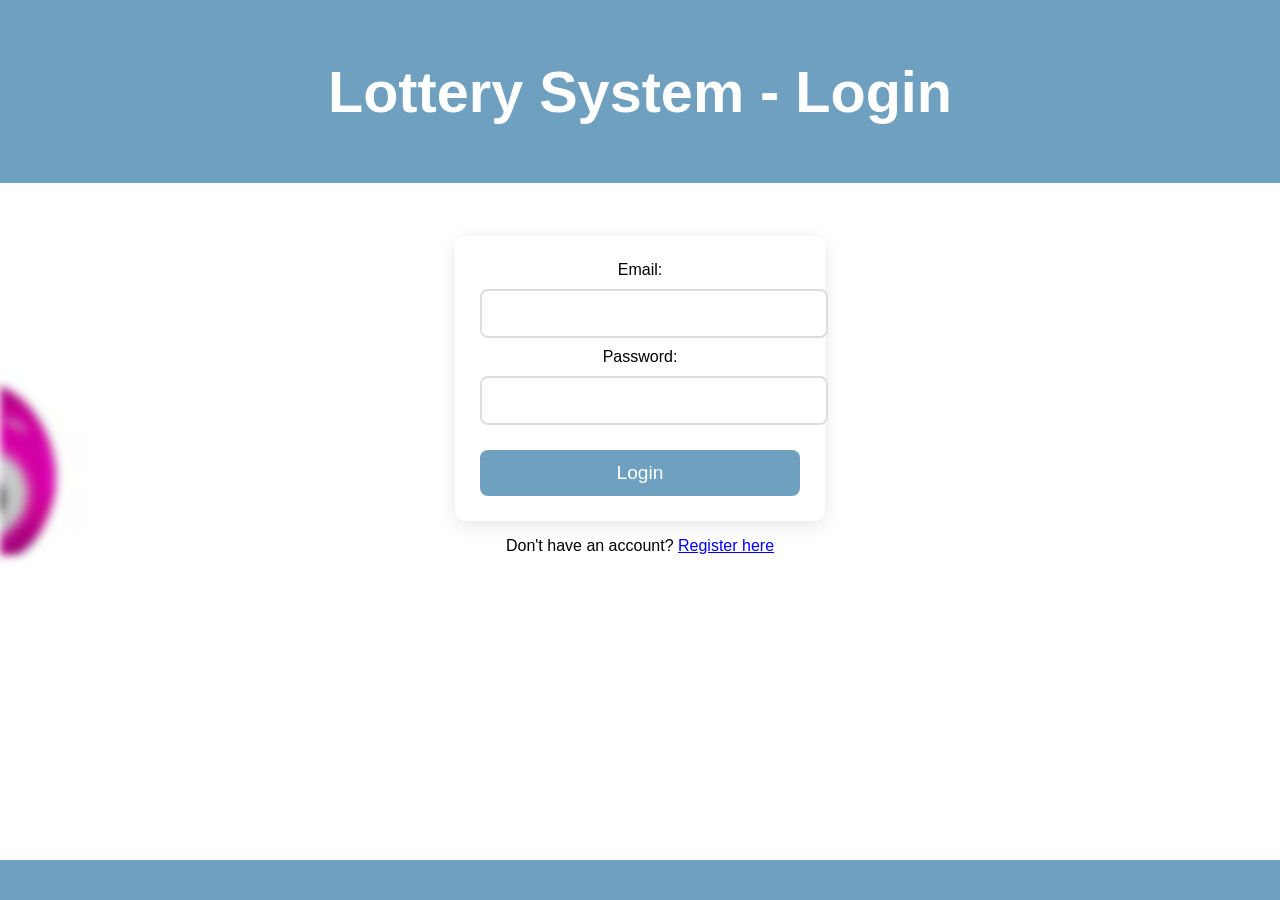
==== login.html @ 1b4aa13b "Complete" ====
<!DOCTYPE html>
<html lang="en">
<head>
    <meta charset="UTF-8">
    <meta name="viewport" content="width=device-width, initial-scale=1.0">
    <title>Login</title>
    <link rel="stylesheet" href="styles.css">
</head>
<body>
    <header>
        <h1>Lottery System - Login</h1>
    </header>

    <main>
        <form id="login-form">
            <label for="login-email">Email:</label>
            <input type="email" id="login-email" required>

            <label for="login-password">Password:</label>
            <input type="password" id="login-password" required>

            <button type="submit" class="btn">Login</button>
        </form>
        <p>Don't have an account? <a href="register.html">Register here</a></p>
    </main>

    <footer>
        <p></p>
    </footer>

    <script src="script.js"></script>
</body>
</html>
---- styles.css ----
/* Global Styles */
body {
    font-family: 'Segoe UI', Tahoma, Geneva, Verdana, sans-serif;
    text-align: center;
    margin: 0;
    padding: 0;
    position: relative;
}

body::before {
    content: '';
    position: absolute;
    top: 0;
    left: 0;
    width: 100%;
    height: 100%;
    background-image: url('images/w2.png'); /* Set your background image here */
    background-size: cover; /* Ensure the background image covers the entire page */
    background-position: center center; /* Center the image */
    background-attachment: fixed; /* Keep the background fixed when scrolling */
    filter: blur(4px); /* Apply the blur effect */
    z-index: -1; /* Ensure it's behind the content */
}

/* Header */
header {
    background-color: rgba(76, 137, 175, 0.8); /* Semi-transparent green background for header */
    color: white;
    padding: 20px;
    font-size: 1.8em;
    border-bottom: 3px solid #fff;
}

/* Main Content */
main {
    margin-top: 50px;
}

/* Buttons */
.btn {
    display: inline-block;
    background-color: rgba(76, 137, 175, 0.8); /* Soft coral button color */
    color: white;
    padding: 12px 24px;
    text-decoration: none;
    font-size: 1.2em;
    border-radius: 8px;
    margin-top: 15px;
    transition: background-color 0.3s ease;
}

.btn:hover {
    background-color: #ff4f42; /* Darker coral on hover */
}

/* Style for the "Generate Winning Numbers" button */
#draw-btn {
    margin-top: 25px;
    background-color:rgba(76, 137, 175, 0.8); /* Green for winning numbers button */
}

#draw-btn:hover {
    background-color: rgba(76, 137, 175, 0.8); /* Slightly darker green on hover */
}

/* Lottery Input Fields */
.numbers input {
    width: 55px;
    padding: 8px;
    margin: 8px;
    text-align: center;
    font-size: 1.1em;
    border-radius: 5px;
    border: 2px solid #ddd;
    transition: border-color 0.3s ease;
}

.numbers input:focus {
    border-color:rgba(76, 137, 175, 0.8); /* Green focus state */
}

/* Footer */
footer {
    position: fixed;
    bottom: 0;
    width: 100%;
    background-color:rgba(76, 137, 175, 0.8);
    color: white;
    padding: 12px 0;
}

/* Form Styles */
form {
    width: 320px;
    margin: auto;
    padding: 25px;
    background: rgba(255, 255, 255, 0.85); /* White background with slight transparency */
    border-radius: 10px;
    box-shadow: 0px 4px 20px rgba(0, 0, 0, 0.1);
    transition: transform 0.3s ease-in-out;
}

form:hover {
    transform: scale(1.02);
}

/* Input Fields and Buttons in Forms */
input {
    width: 100%;
    padding: 12px;
    margin: 10px 0;
    border: 2px solid #ddd;
    border-radius: 8px;
    font-size: 1.1em;
    transition: border-color 0.3s ease;
}

input:focus {
    border-color:rgba(76, 137, 175, 0.8);
}

button {
    width: 100%;
    padding: 12px;
    background: #007bff;
    color: white;
    border: none;
    border-radius: 8px;
    cursor: pointer;
    font-size: 1.1em;
    transition: background-color 0.3s ease;
}

button:hover {
    background: #0056b3;
}

/* Result Box */
#result {
    font-size: 1.2em;
    margin-top: 25px;
    padding: 15px;
    background: rgba(255, 255, 255, 0.85); /* Slightly transparent white */
    border-radius: 8px;
    box-shadow: 0px 0px 15px rgba(0, 0, 0, 0.1);
    color: #333;
}

.date {
    text-align: center;
}
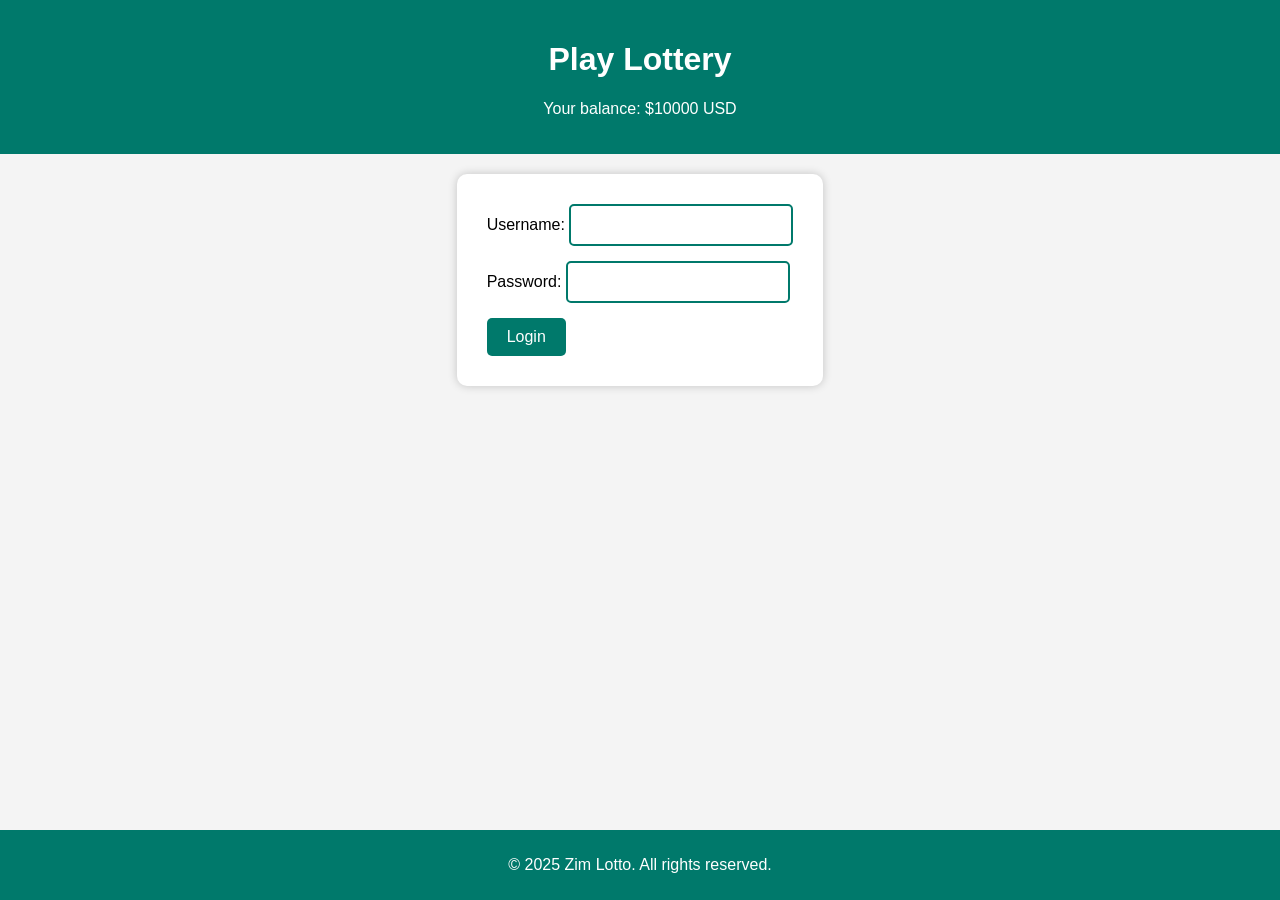
==== commit 9c05e982: "update ui" ====
--- a/login.html
+++ b/login.html
@@ -1,34 +1,37 @@
-<!DOCTYPE html>
+<!DOCTYPE html> 
 <html lang="en">
 <head>
     <meta charset="UTF-8">
     <meta name="viewport" content="width=device-width, initial-scale=1.0">
     <title>Login</title>
-    <link rel="stylesheet" href="styles.css">
+    <link rel="stylesheet" href="login.css">
 </head>
 <body>
     <header>
-        <h1>Lottery System - Login</h1>
+        <h1>Play Lottery</h1>
+        <p id="user-balance"></p> <!-- Balance will be displayed here -->
     </header>
-
+    <script src="balance.js"></script> <!-- Link the balance script -->
+    
+    
     <main>
-        <form id="login-form">
-            <label for="login-email">Email:</label>
-            <input type="email" id="login-email" required>
-
-            <label for="login-password">Password:</label>
-            <input type="password" id="login-password" required>
-
-            <button type="submit" class="btn">Login</button>
-        </form>
-        <p>Don't have an account? <a href="register.html">Register here</a></p>
+        <div class="login-container">
+            <form id="login-form">
+                <div class="form-field">
+                    <label for="username">Username:</label>
+                    <input type="text" id="username" required>
+                </div>
+                <div class="form-field">
+                    <label for="password">Password:</label>
+                    <input type="password" id="password" required>
+                </div>
+                <button type="submit" class="btn">Login</button>
+            </form>
+        </div>
     </main>
 
     <footer>
-        <p></p>
+        <p>&copy; 2025 Zim Lotto. All rights reserved.</p>
     </footer>
-
-    <script src="script.js"></script>
 </body>
 </html>
-
--- a/login.css
+++ b/login.css
@@ -0,0 +1,77 @@
+/* General Styling */  
+body {
+    font-family: Arial, sans-serif;
+    background-color: #f4f4f4;
+    margin: 0;
+    padding: 0;
+    display: flex;
+    flex-direction: column;
+    align-items: center;
+    min-height: 100vh; /* Ensures footer stays at the bottom */
+}
+
+/* Header Styling */
+header {
+    background: #00796b;
+    color: white;
+    width: 100%;
+    text-align: center;
+    padding: 20px 0;
+}
+
+/* Main Content Styling */
+main {
+    display: flex;
+    flex-direction: column;
+    align-items: center;
+    margin: 20px 0;
+    flex-grow: 1; /* Allows main content to grow and push footer down */
+}
+
+/* Login Container Styling */
+.login-container {
+    background: white;
+    padding: 30px;
+    border-radius: 10px;
+    box-shadow: 0px 0px 10px rgba(0, 0, 0, 0.2);
+}
+
+/* Form and Inputs Styling */
+.form-field {
+    margin-bottom: 15px; /* Space between fields */
+}
+
+input[type="text"],
+input[type="password"] {
+    width: 200px; /* Make width consistent */
+    padding: 10px;
+    border: 2px solid #00796b;
+    border-radius: 5px;
+    text-align: center;
+    font-size: 16px;
+}
+
+.btn {
+    background: #00796b;
+    color: white;
+    padding: 10px 20px;
+    border: none;
+    border-radius: 5px;
+    cursor: pointer;
+    font-size: 16px;
+    text-decoration: none; /* Remove underline from buttons */
+}
+
+.btn:hover {
+    background: #00574b;
+}
+
+/* Footer Styling */
+footer {
+    background: #00796b;
+    color: white;
+    width: 100%;
+    text-align: center;
+    padding: 10px 0;
+    margin-top: auto; /* Keep footer at the bottom */
+}
